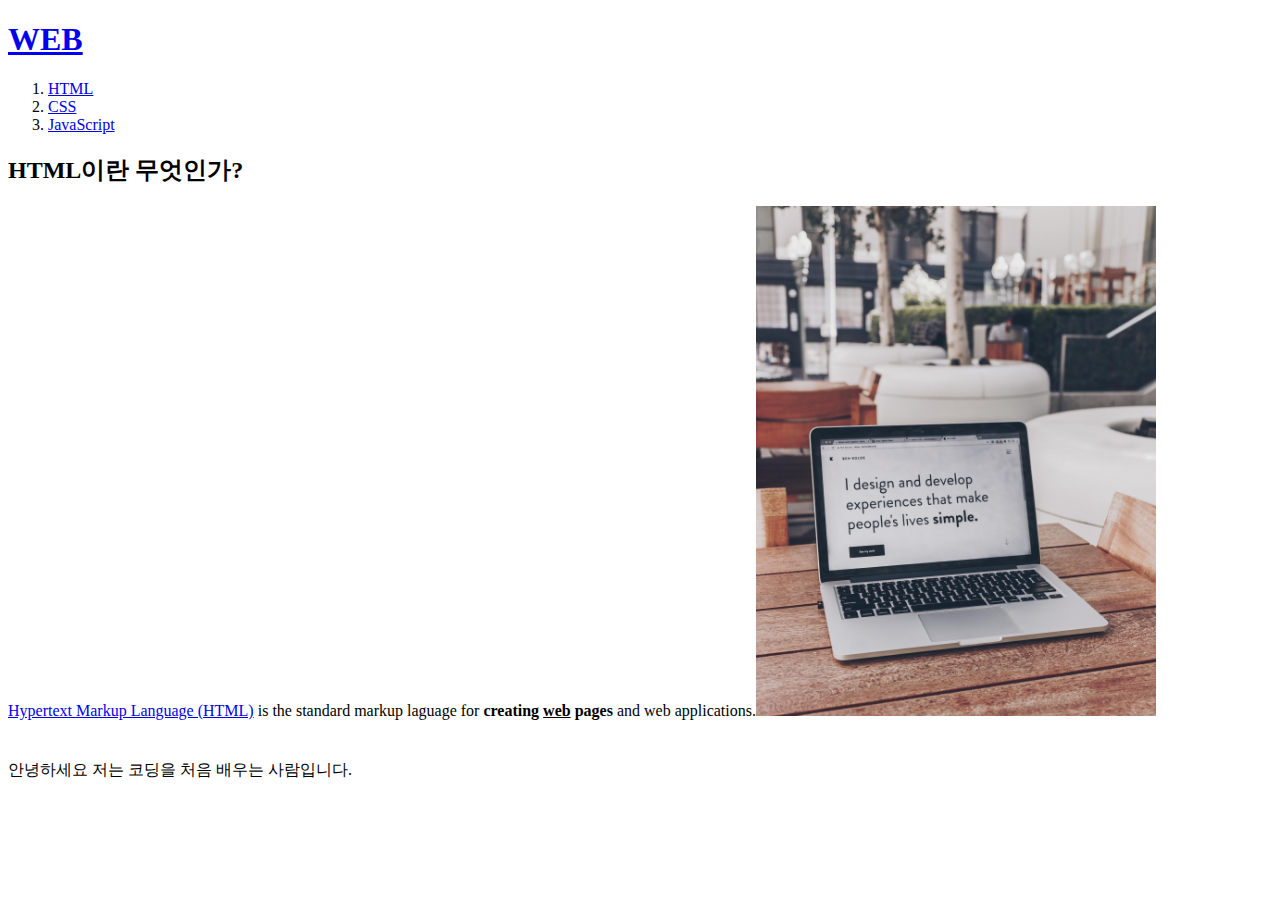
==== 1.html @ fdfd9951 "first version" ====
<!doctype html>
<html>
<head>
  <title>WEB1 - html</title>
  <meta chareset="utf-8">
</head>
<body>
  <h1><a href="index.html">WEB</a></h1>
  <ol>
    <li><a href="1.html"> HTML</a></li>
    <li><a href="2.html">CSS</a></li>
    <li><a href="3.html"> JavaScript</a></li>
  </ol>
  <h2>HTML이란 무엇인가?</h2>
  <p><a href="https://html.spec.whatwg.org/multipage/" target="_blank" title="html specification">Hypertext Markup Language (HTML)</a> is the standard markup laguage for <strong>creating <u>web</u> pages</strong> and web applications.<img src="coding.jpg" width="400"></p><p style="margin-top:40px;">안녕하세요 저는 코딩을 처음 배우는 사람입니다.</p>
</body>
</html>
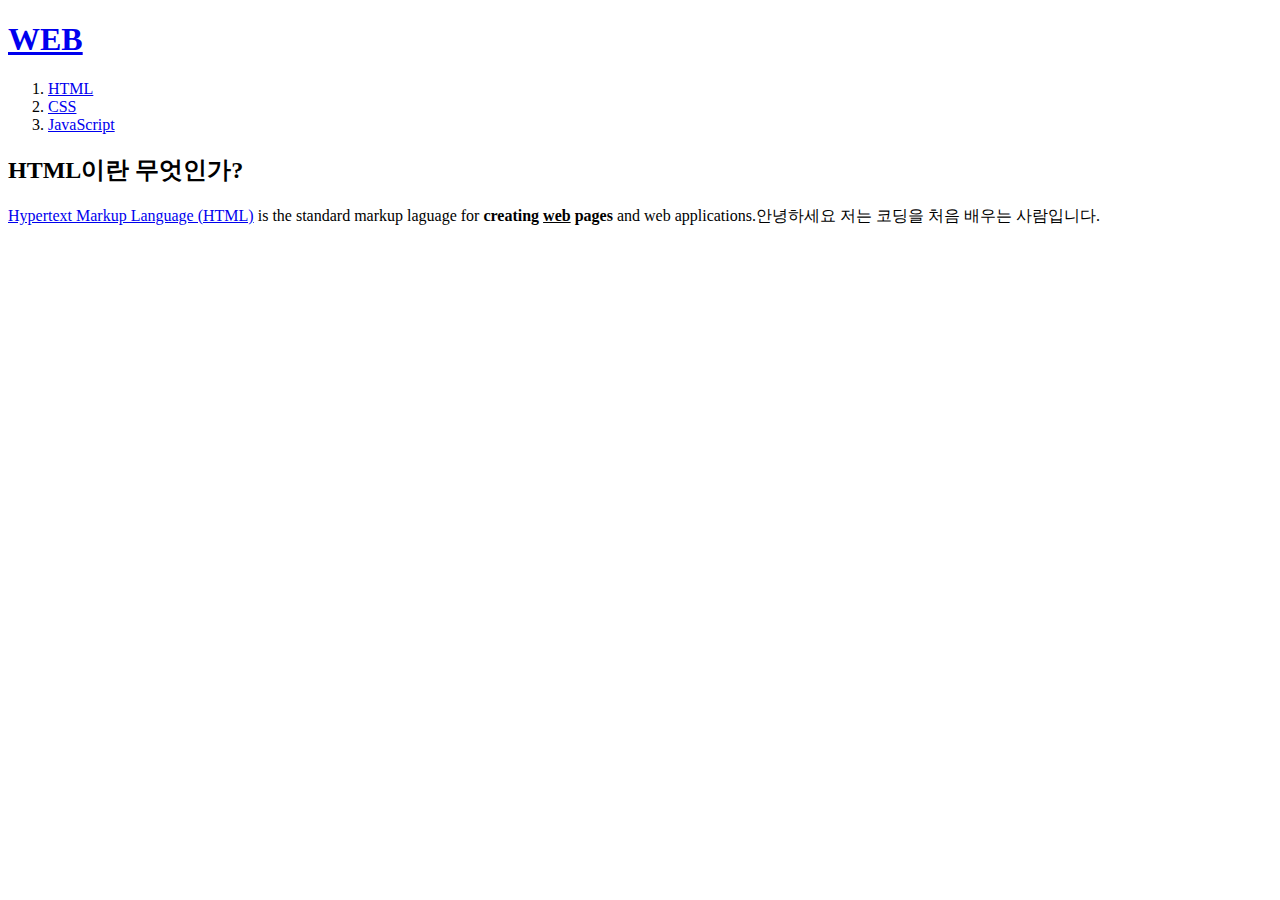
==== commit 1a96bb4c: "html and css project mark1" ====
--- a/1.html
+++ b/1.html
@@ -2,16 +2,23 @@
 <html>
 <head>
   <title>WEB1 - html</title>
-  <meta chareset="utf-8">
+  <meta http-equiv="Content-Type" content="text/html; charset=utf-8" / >
+  <link rel="stylesheet" href="style.css">
 </head>
 <body>
   <h1><a href="index.html">WEB</a></h1>
-  <ol>
-    <li><a href="1.html"> HTML</a></li>
-    <li><a href="2.html">CSS</a></li>
-    <li><a href="3.html"> JavaScript</a></li>
-  </ol>
-  <h2>HTML이란 무엇인가?</h2>
-  <p><a href="https://html.spec.whatwg.org/multipage/" target="_blank" title="html specification">Hypertext Markup Language (HTML)</a> is the standard markup laguage for <strong>creating <u>web</u> pages</strong> and web applications.<img src="coding.jpg" width="400"></p><p style="margin-top:40px;">안녕하세요 저는 코딩을 처음 배우는 사람입니다.</p>
+  <div id="grid">
+    <ol>
+      <li><a href="1.html" > HTML</a></li>
+      <li><a href="2.html" >CSS</a></li>
+      <li><a href="3.html"> JavaScript</a></li>
+    </ol>
+    <div id="article">
+      <h2>HTML이란 무엇인가?</h2>
+      <p><a href="https://html.spec.whatwg.org/multipage/" target="_blank" title="html specification">Hypertext Markup Language (HTML)</a> is the standard markup laguage for <strong>creating <u>web</u> pages</strong> and web applications.안녕하세요 저는 코딩을 처음 배우는 사람입니다.</p>
+    </div>
+  </div>
+
+
 </body>
 </html>
